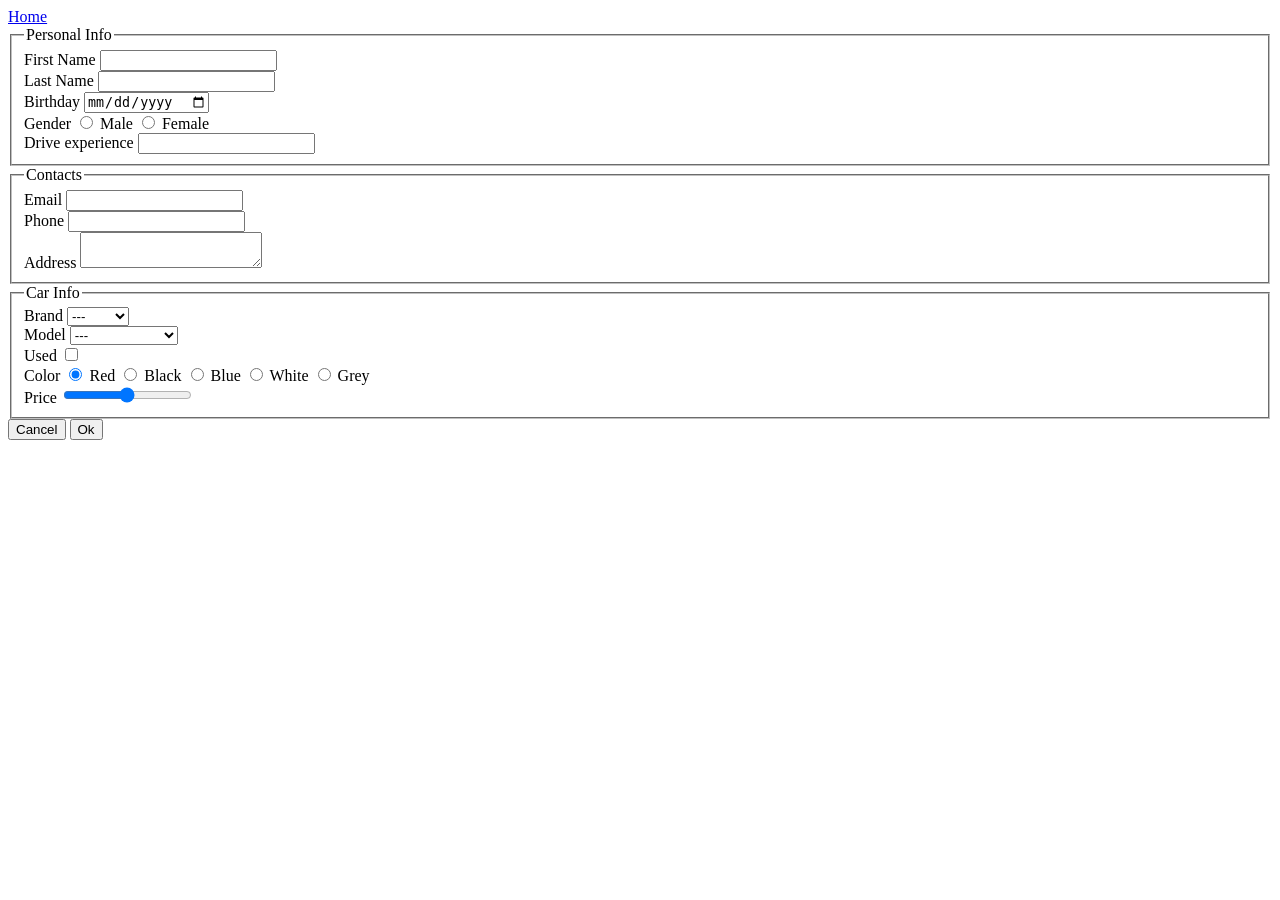
==== assets/html/form.html @ 8300b820 "Table is done" ====
<!DOCTYPE html>
<html lang="en">
<head>
    <meta charset="UTF-8">
    <meta name="viewport" content="width=device-width, initial-scale=1.0">
    <title>Form</title>
</head>
<body>
    <a href="/index.html">Home</a>
    <form >

            <fieldset>

                <legend>Personal Info</legend>

        <div class="form_element">
            <label for="text">First Name</label>
            <input id="name">
        </div>

        <div class="form_element">
            <label for="text">Last Name</label>
            <input id="text">
        </div>

        <div class="form_element">
            <label for="date">Birthday</label>
            <input type="date" id="date">
        </div>

        <div class="form_element">
            <label>Gender</label>
            <input type="radio" name="gender" id="male"> <label for="male">Male</label>
            <input type="radio" name="gender" id="female"> <label for="male">Female</label>
        </div>

        <div class="form_element">
            <label for="date">Drive experience</label>
            <input type="number">
        </div>

        </fieldset>

        <fieldset>
        <legend>Contacts</legend>

        <div class="form_element">
            <label for="email">Email</label>
            <input type="email" id="email">
        </div>
        
        <div class="form_element">
            <label for="phone">Phone</label>
            <input type="tel" id="phone">
        </div>
        
        <div class="form_element">
            <label for="address">Address</label>
            <textarea id="address"></textarea>
        </div>
        </fieldset>


        <fieldset>
        <legend>Car Info</legend>

        <div class="form_element">
            <label for="brand">Brand</label>
            <select id="brand">
            <option value="">---</option>
            <option value="ford">Ford</option>
            <option value="toyota">Toyota</option>
            <option value="bmw">BMW</option>
            </select>
        </div>
        
        <div class="form_element">
            <label for="model">Model</label>

            <select id="model">
                <option value="">---</option>
                <option value="ford">Ford Focus</option>
                <option value="ford">Ford Mustang</option>
                <option value="toyota">Toyota Corolla</option>
                <option value="toyoya">Toyota Camry</option>
                <option value="bmw">BMW 3 Series</option>
                <option value="bmw">BMW X5</option>
                </select>
        </div>
        
        <div class="form_element">
            <label for="used">Used</label>
            <input type="checkbox" id="used">
        </div>
        
        <div class="form_element">
            <label>Color</label>
                <input type="radio" name="color" id="red" checked> <label for="red">Red</label>
                <input type="radio" name="color" id="black"> <label for="black">Black</label>
                <input type="radio" name="color" id="blue"> <label for="blue">Blue</label>
                <input type="radio" name="color" id="white"> <label for="white">White</label>
                <input type="radio" name="color" id="grey"> <label for="grey">Grey</label>
        </div>
        
        <div class="form_element">
            <label for="price">Price</label>
            <input type="range" id="price" min="0" max="100000">
        </div>

        </fieldset>
        <div class="form_buttons">
            <button type="button">Cancel</button>
            <button type="submit">Ok</button>
        </div>

    </form>
</body>
</html>
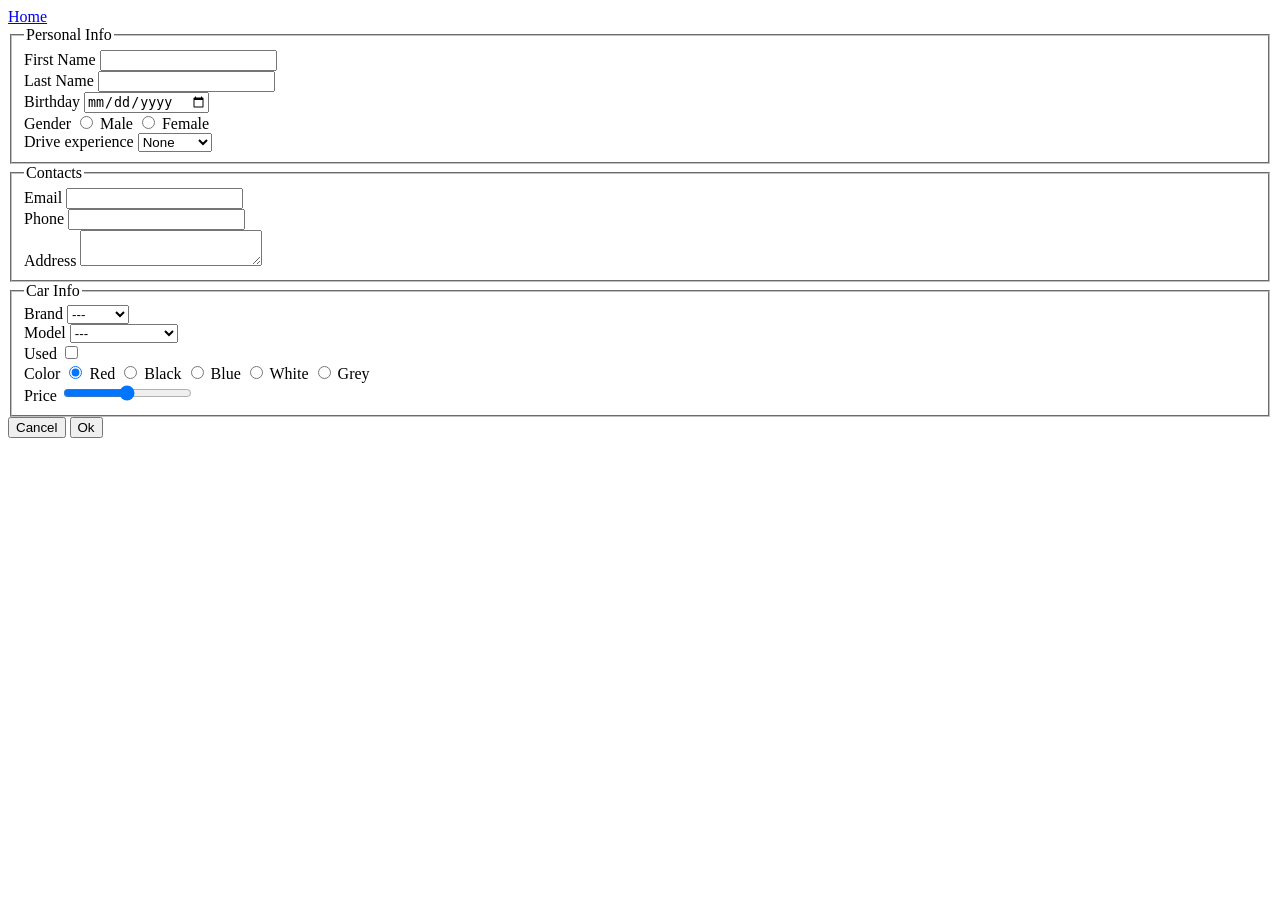
==== commit 624b9236: "Working with a form branch" ====
--- a/assets/html/form.html
+++ b/assets/html/form.html
@@ -8,56 +8,55 @@
 <body>
     <a href="/index.html">Home</a>
     <form >
+<fieldset>
+            <legend>Personal Info</legend>
 
-            <fieldset>
+            <div class="form_element">
+                <label for="first_name">First Name</label>
+                <input id="first_name" type="text">
+            </div>
 
-                <legend>Personal Info</legend>
+            <div class="form_element">
+                <label for="last_name">Last Name</label>
+                <input id="last_name" type="text">
+            </div>
 
-        <div class="form_element">
-            <label for="text">First Name</label>
-            <input id="name">
-        </div>
+            <div class="form_element">
+                <label for="date">Birthday</label>
+                <input type="date" id="date">
+            </div>
 
-        <div class="form_element">
-            <label for="text">Last Name</label>
-            <input id="text">
-        </div>
+            <div class="form_element">
+                <label>Gender</label>
+                <input type="radio" name="gender" id="male"> <label for="male">Male</label>
+                <input type="radio" name="gender" id="female"> <label for="female">Female</label>
+            </div>
 
-        <div class="form_element">
-            <label for="date">Birthday</label>
-            <input type="date" id="date">
-        </div>
-
-        <div class="form_element">
-            <label>Gender</label>
-            <input type="radio" name="gender" id="male"> <label for="male">Male</label>
-            <input type="radio" name="gender" id="female"> <label for="male">Female</label>
-        </div>
-
-        <div class="form_element">
-            <label for="date">Drive experience</label>
-            <input type="number">
-        </div>
-
+            <div class="form_element">
+                <label for="exp">Drive experience</label>
+                <select id="exp">
+                    <option value="0">None</option>
+                    <option value="1">1 year</option>
+                    <option value="3">3 years</option>
+                    <option value="5">5+ years</option>
+                </select>
+            </div>
         </fieldset>
 
         <fieldset>
-        <legend>Contacts</legend>
-
-        <div class="form_element">
-            <label for="email">Email</label>
-            <input type="email" id="email">
-        </div>
-        
-        <div class="form_element">
-            <label for="phone">Phone</label>
-            <input type="tel" id="phone">
-        </div>
-        
-        <div class="form_element">
-            <label for="address">Address</label>
-            <textarea id="address"></textarea>
-        </div>
+            <legend>Contacts</legend>
+            <div class="form_element">
+                <label for="email">Email</label>
+                <input type="email" id="email">
+            </div>
+            <div class="form_element">
+                <label for="phone">Phone</label>
+                <input type="tel" id="phone">
+            </div>
+            <div class="form_element">
+                <label for="address">Address</label>
+                <textarea id="address"></textarea>
+            </div>
         </fieldset>
 
 
@@ -94,7 +93,7 @@
         </div>
         
         <div class="form_element">
-            <label>Color</label>
+            <label>Color</label>    
                 <input type="radio" name="color" id="red" checked> <label for="red">Red</label>
                 <input type="radio" name="color" id="black"> <label for="black">Black</label>
                 <input type="radio" name="color" id="blue"> <label for="blue">Blue</label>
@@ -109,7 +108,7 @@
 
         </fieldset>
         <div class="form_buttons">
-            <button type="button">Cancel</button>
+            <button type="reset">Cancel</button>
             <button type="submit">Ok</button>
         </div>
 
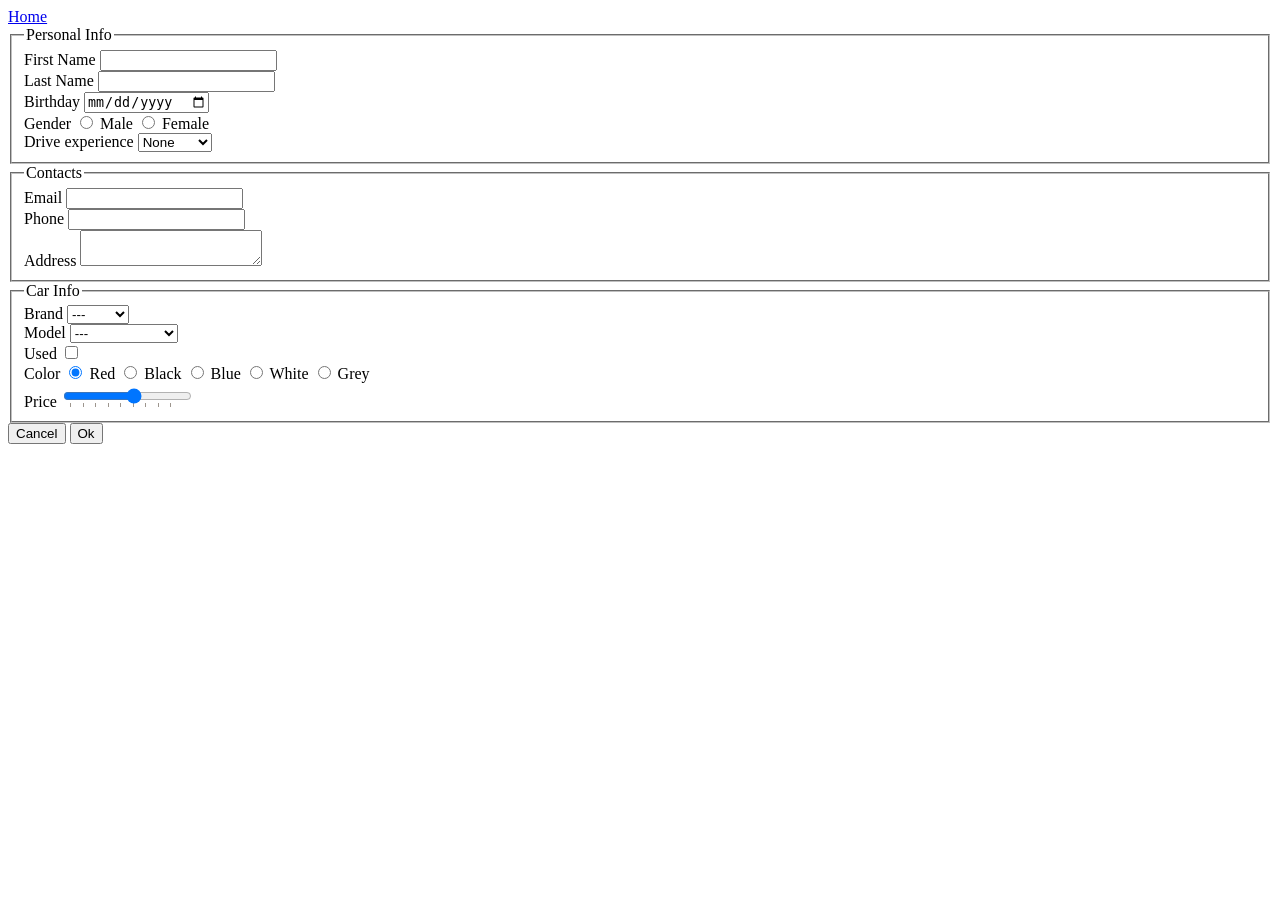
==== commit 8b6092eb: "Fix table and form" ====
--- a/assets/html/form.html
+++ b/assets/html/form.html
@@ -102,8 +102,26 @@
         </div>
         
         <div class="form_element">
-            <label for="price">Price</label>
-            <input type="range" id="price" min="0" max="100000">
+            <label for="renge">Price</label>
+            <input 
+            type="range" 
+            id="renge"
+            min="10"
+            max="100"
+            step="10"
+            list="money"
+            >
+            <datalist id="money">
+                <option value="10"></option>
+                <option value="20"></option>
+                <option value="30"></option>
+                <option value="40"></option>
+                <option value="50"></option>
+                <option value="60"></option>
+                <option value="70"></option>
+                <option value="80"></option>
+                <option value="90"></option>
+            </datalist>
         </div>
 
         </fieldset>
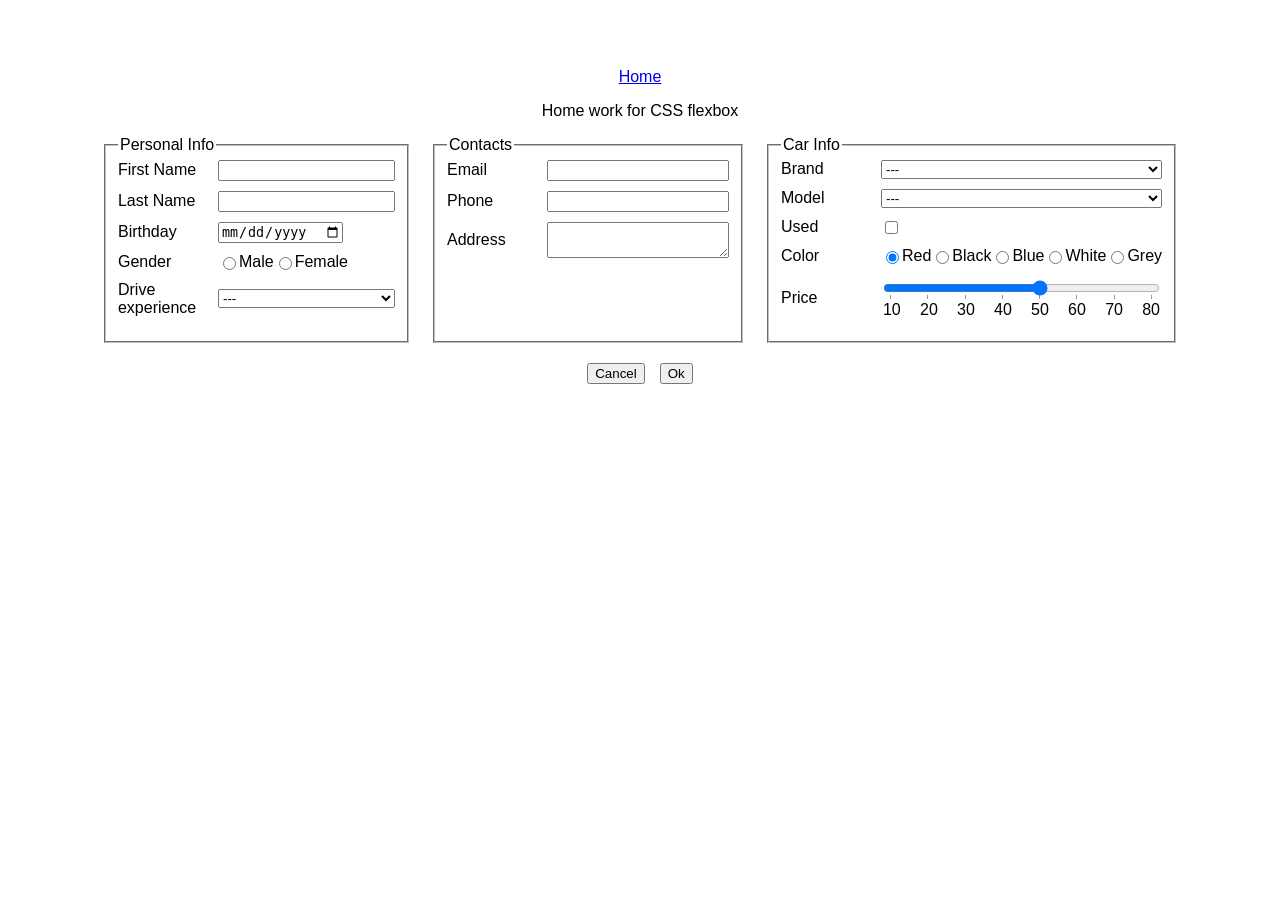
==== commit 040950af: "flexbox update" ====
--- a/assets/html/form.html
+++ b/assets/html/form.html
@@ -4,10 +4,13 @@
     <meta charset="UTF-8">
     <meta name="viewport" content="width=device-width, initial-scale=1.0">
     <title>Form</title>
+    <link rel="stylesheet" href="../css/flexbox-style.css">
 </head>
 <body>
     <a href="/index.html">Home</a>
+    <p>Home work for CSS flexbox</p>
     <form >
+        <div class="form-body">
 <fieldset>
             <legend>Personal Info</legend>
 
@@ -35,10 +38,13 @@
             <div class="form_element">
                 <label for="exp">Drive experience</label>
                 <select id="exp">
-                    <option value="0">None</option>
-                    <option value="1">1 year</option>
-                    <option value="3">3 years</option>
-                    <option value="5">5+ years</option>
+                    <option value="0">---</option>
+                    <option value="1">expent</option>
+                    <option value="3">more than 10g</option>
+                    <option value="5">5-10</option>
+                    <option value="5">2-5</option>
+                    <option value="5">less than 2</option>
+                    <option value="5">beginner</option>
                 </select>
             </div>
         </fieldset>
@@ -100,36 +106,29 @@
                 <input type="radio" name="color" id="white"> <label for="white">White</label>
                 <input type="radio" name="color" id="grey"> <label for="grey">Grey</label>
         </div>
-        
-        <div class="form_element">
-            <label for="renge">Price</label>
-            <input 
-            type="range" 
-            id="renge"
-            min="10"
-            max="100"
-            step="10"
-            list="money"
-            >
-            <datalist id="money">
-                <option value="10"></option>
-                <option value="20"></option>
-                <option value="30"></option>
-                <option value="40"></option>
-                <option value="50"></option>
-                <option value="60"></option>
-                <option value="70"></option>
-                <option value="80"></option>
-                <option value="90"></option>
-            </datalist>
+<div class="form_element price-row">
+                    <label>Price</label>
+                    <div class="range-container">
+                        <input type="range" min="10" max="80" step="10" list="prices">
+                        <datalist id="prices">
+                            <option value="10" label="10"></option>
+                            <option value="20" label="20"></option>
+                            <option value="30" label="30"></option>
+                            <option value="40" label="40"></option>
+                            <option value="50" label="50"></option>
+                            <option value="60" label="60"></option>
+                            <option value="70" label="70"></option>
+                            <option value="80" label="80"></option>
+                        </datalist>
+                    </div>
+                </div>
+            </fieldset>
         </div>
 
-        </fieldset>
         <div class="form_buttons">
             <button type="reset">Cancel</button>
             <button type="submit">Ok</button>
         </div>
-
     </form>
 </body>
 </html>
--- a/assets/css/flexbox-style.css
+++ b/assets/css/flexbox-style.css
@@ -0,0 +1,53 @@
+body {
+    font-family: Arial;
+    display: flex;
+    flex-direction: column;
+    align-items: center;
+    padding: 60px;
+}
+
+.form-body {
+    display: flex;
+    flex-direction: row;
+    gap: 20px;
+    width: 100%;
+    max-width: 1100px;
+}
+
+.form_element {
+    display: flex;
+    margin-bottom: 10px;
+    align-items: center;
+}
+
+.form_element label:first-child {
+    width: 100px;
+    flex-shrink: 0;
+}
+
+.form_element input[type="text"], 
+.form_element input[type="email"], 
+.form_element input[type="tel"], 
+.form_element select, 
+.form_element textarea {
+    flex-grow: 1;
+}
+
+.range-container {
+    display: flex;
+    flex-direction: column; 
+    flex-grow: 1;
+}
+
+datalist {
+    display: flex;
+    justify-content: space-between;
+}
+
+.form_buttons {
+    display: flex;
+    justify-content: center;
+    gap: 15px;
+    margin-top: 20px;
+    width: 100%;
+}
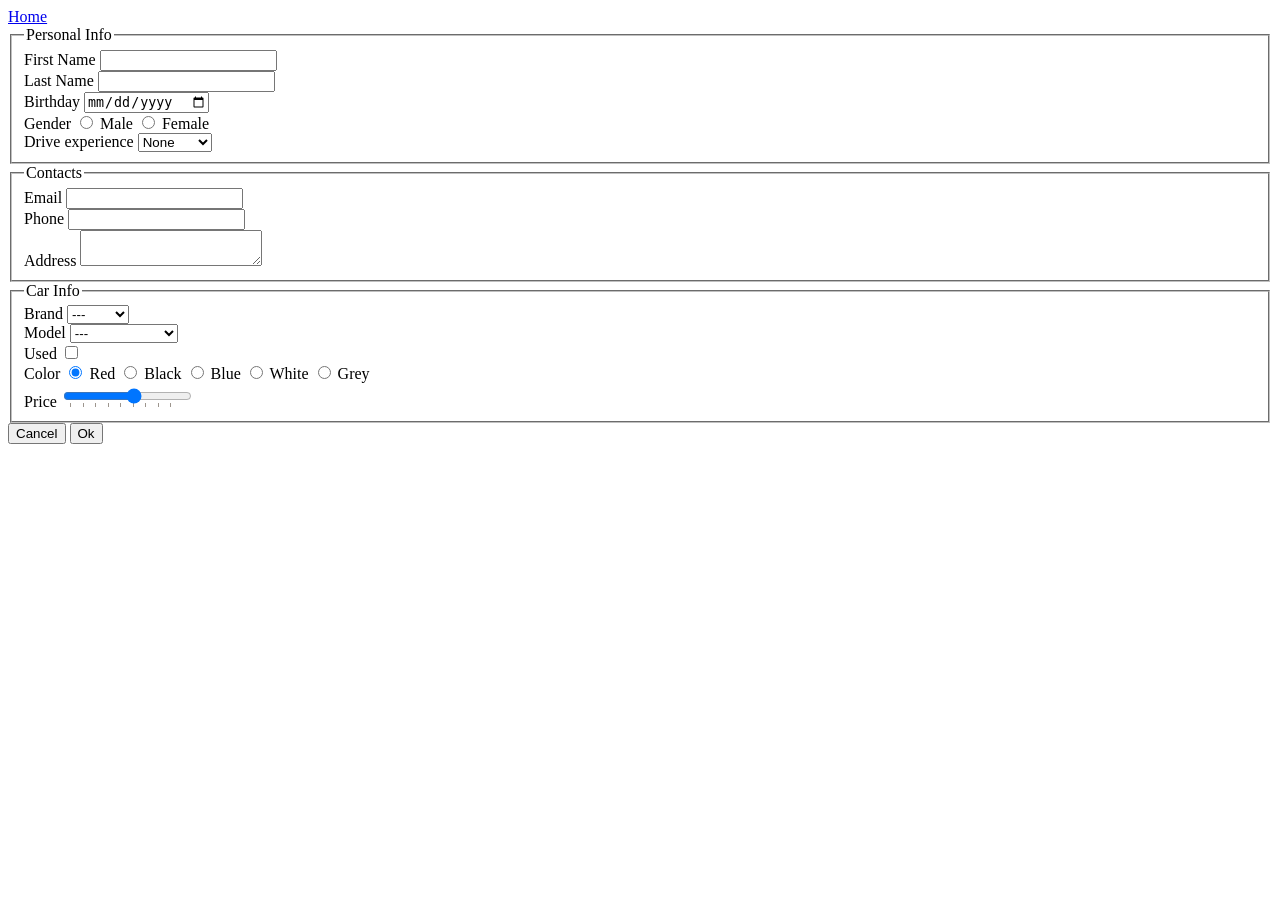
==== commit 7e7356a4: "Fix conflict and merge changes in index.html" ====
--- a/assets/html/form.html
+++ b/assets/html/form.html
@@ -4,13 +4,10 @@
     <meta charset="UTF-8">
     <meta name="viewport" content="width=device-width, initial-scale=1.0">
     <title>Form</title>
-    <link rel="stylesheet" href="../css/flexbox-style.css">
 </head>
 <body>
     <a href="/index.html">Home</a>
-    <p>Home work for CSS flexbox</p>
     <form >
-        <div class="form-body">
 <fieldset>
             <legend>Personal Info</legend>
 
@@ -38,13 +35,10 @@
             <div class="form_element">
                 <label for="exp">Drive experience</label>
                 <select id="exp">
-                    <option value="0">---</option>
-                    <option value="1">expent</option>
-                    <option value="3">more than 10g</option>
-                    <option value="5">5-10</option>
-                    <option value="5">2-5</option>
-                    <option value="5">less than 2</option>
-                    <option value="5">beginner</option>
+                    <option value="0">None</option>
+                    <option value="1">1 year</option>
+                    <option value="3">3 years</option>
+                    <option value="5">5+ years</option>
                 </select>
             </div>
         </fieldset>
@@ -106,29 +100,36 @@
                 <input type="radio" name="color" id="white"> <label for="white">White</label>
                 <input type="radio" name="color" id="grey"> <label for="grey">Grey</label>
         </div>
-<div class="form_element price-row">
-                    <label>Price</label>
-                    <div class="range-container">
-                        <input type="range" min="10" max="80" step="10" list="prices">
-                        <datalist id="prices">
-                            <option value="10" label="10"></option>
-                            <option value="20" label="20"></option>
-                            <option value="30" label="30"></option>
-                            <option value="40" label="40"></option>
-                            <option value="50" label="50"></option>
-                            <option value="60" label="60"></option>
-                            <option value="70" label="70"></option>
-                            <option value="80" label="80"></option>
-                        </datalist>
-                    </div>
-                </div>
-            </fieldset>
+        
+        <div class="form_element">
+            <label for="renge">Price</label>
+            <input 
+            type="range" 
+            id="renge"
+            min="10"
+            max="100"
+            step="10"
+            list="money"
+            >
+            <datalist id="money">
+                <option value="10"></option>
+                <option value="20"></option>
+                <option value="30"></option>
+                <option value="40"></option>
+                <option value="50"></option>
+                <option value="60"></option>
+                <option value="70"></option>
+                <option value="80"></option>
+                <option value="90"></option>
+            </datalist>
         </div>
 
+        </fieldset>
         <div class="form_buttons">
             <button type="reset">Cancel</button>
             <button type="submit">Ok</button>
         </div>
+
     </form>
 </body>
 </html>
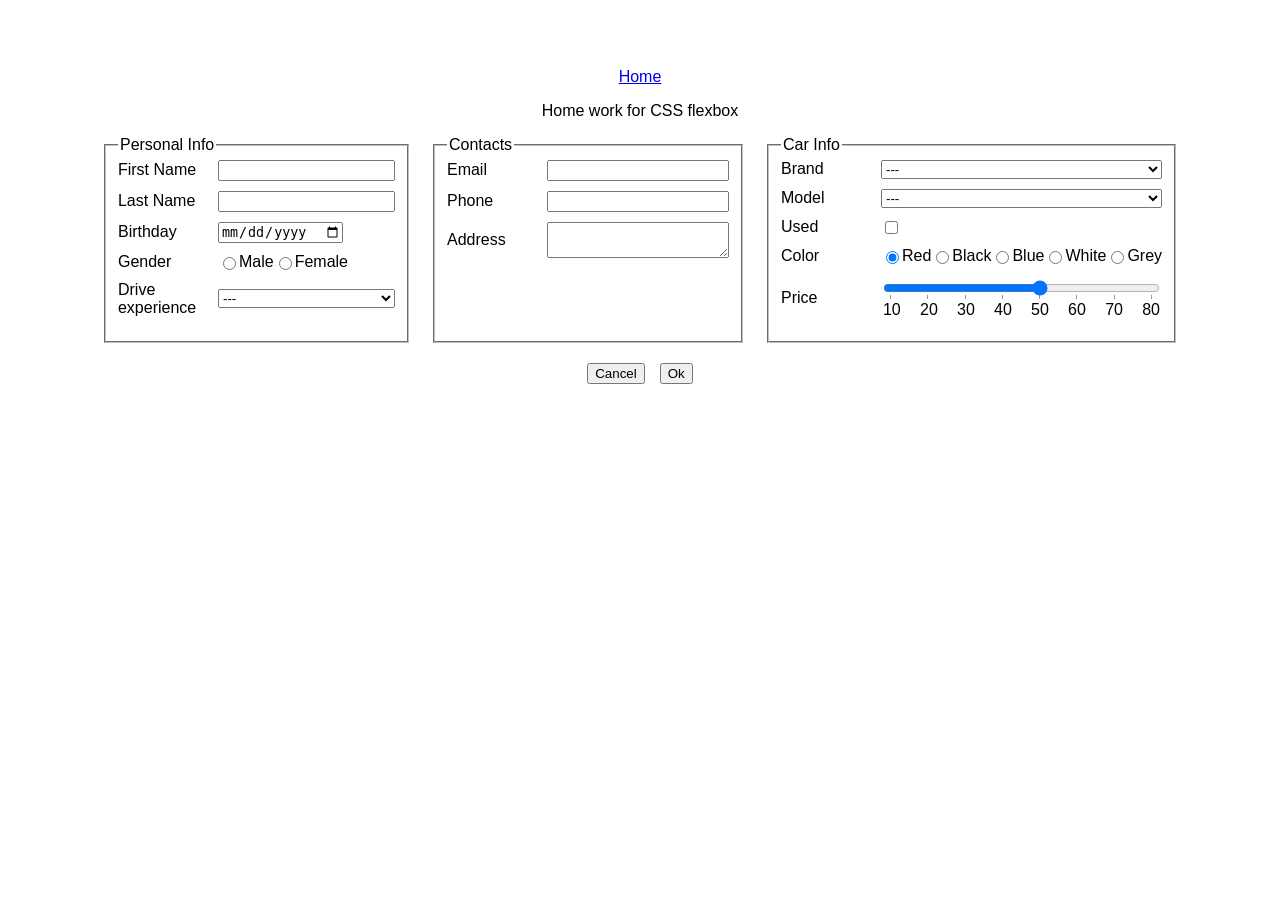
==== commit 8400db3e: "Merge branch 'flex-form'" ====
--- a/assets/html/form.html
+++ b/assets/html/form.html
@@ -4,10 +4,13 @@
     <meta charset="UTF-8">
     <meta name="viewport" content="width=device-width, initial-scale=1.0">
     <title>Form</title>
+    <link rel="stylesheet" href="../css/flexbox-style.css">
 </head>
 <body>
     <a href="/index.html">Home</a>
+    <p>Home work for CSS flexbox</p>
     <form >
+        <div class="form-body">
 <fieldset>
             <legend>Personal Info</legend>
 
@@ -35,10 +38,13 @@
             <div class="form_element">
                 <label for="exp">Drive experience</label>
                 <select id="exp">
-                    <option value="0">None</option>
-                    <option value="1">1 year</option>
-                    <option value="3">3 years</option>
-                    <option value="5">5+ years</option>
+                    <option value="0">---</option>
+                    <option value="1">expent</option>
+                    <option value="3">more than 10g</option>
+                    <option value="5">5-10</option>
+                    <option value="5">2-5</option>
+                    <option value="5">less than 2</option>
+                    <option value="5">beginner</option>
                 </select>
             </div>
         </fieldset>
@@ -100,36 +106,29 @@
                 <input type="radio" name="color" id="white"> <label for="white">White</label>
                 <input type="radio" name="color" id="grey"> <label for="grey">Grey</label>
         </div>
-        
-        <div class="form_element">
-            <label for="renge">Price</label>
-            <input 
-            type="range" 
-            id="renge"
-            min="10"
-            max="100"
-            step="10"
-            list="money"
-            >
-            <datalist id="money">
-                <option value="10"></option>
-                <option value="20"></option>
-                <option value="30"></option>
-                <option value="40"></option>
-                <option value="50"></option>
-                <option value="60"></option>
-                <option value="70"></option>
-                <option value="80"></option>
-                <option value="90"></option>
-            </datalist>
+<div class="form_element price-row">
+                    <label>Price</label>
+                    <div class="range-container">
+                        <input type="range" min="10" max="80" step="10" list="prices">
+                        <datalist id="prices">
+                            <option value="10" label="10"></option>
+                            <option value="20" label="20"></option>
+                            <option value="30" label="30"></option>
+                            <option value="40" label="40"></option>
+                            <option value="50" label="50"></option>
+                            <option value="60" label="60"></option>
+                            <option value="70" label="70"></option>
+                            <option value="80" label="80"></option>
+                        </datalist>
+                    </div>
+                </div>
+            </fieldset>
         </div>
 
-        </fieldset>
         <div class="form_buttons">
             <button type="reset">Cancel</button>
             <button type="submit">Ok</button>
         </div>
-
     </form>
 </body>
 </html>
--- a/assets/css/flexbox-style.css
+++ b/assets/css/flexbox-style.css
@@ -0,0 +1,53 @@
+body {
+    font-family: Arial;
+    display: flex;
+    flex-direction: column;
+    align-items: center;
+    padding: 60px;
+}
+
+.form-body {
+    display: flex;
+    flex-direction: row;
+    gap: 20px;
+    width: 100%;
+    max-width: 1100px;
+}
+
+.form_element {
+    display: flex;
+    margin-bottom: 10px;
+    align-items: center;
+}
+
+.form_element label:first-child {
+    width: 100px;
+    flex-shrink: 0;
+}
+
+.form_element input[type="text"], 
+.form_element input[type="email"], 
+.form_element input[type="tel"], 
+.form_element select, 
+.form_element textarea {
+    flex-grow: 1;
+}
+
+.range-container {
+    display: flex;
+    flex-direction: column; 
+    flex-grow: 1;
+}
+
+datalist {
+    display: flex;
+    justify-content: space-between;
+}
+
+.form_buttons {
+    display: flex;
+    justify-content: center;
+    gap: 15px;
+    margin-top: 20px;
+    width: 100%;
+}
